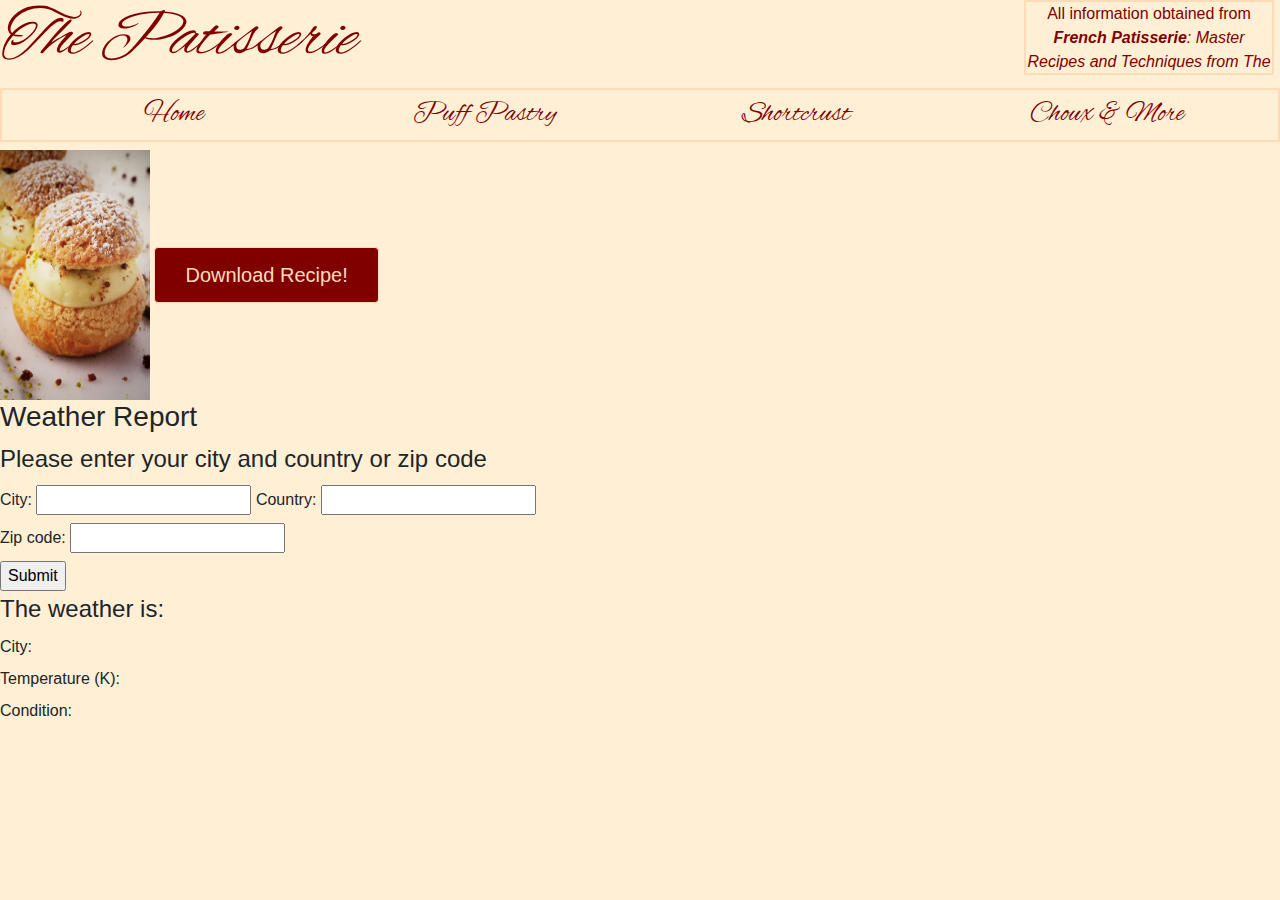
==== Choux.html @ be8aa79a "Update Choux.html" ====
<!DOCTYPE html>
<html>
  <head>
    <meta charset="utf-8">
    <meta name="viewport" content="width=device-width">
    <title>The Patisserie</title>
    <link rel="stylesheet" href="https://maxcdn.bootstrapcdn.com/bootstrap/4.0.0/css/bootstrap.min.css" integrity="sha384-Gn5384xqQ1aoWXA+058RXPxPg6fy4IWvTNh0E263XmFcJlSAwiGgFAW/dAiS6JXm" crossorigin="anonymous">
    <link href="style.css" rel="stylesheet" type="text/css" />
    <link href='https://fonts.googleapis.com/css?family=Alex Brush' rel='stylesheet'/>
  </head>
  <body>
    <script src="script.js"></script>

    <div class="scrollBox" style="overflow:auto; align:right">
  All information obtained from <i><b>French Patisserie</b>: Master Recipes and Techniques from The Ferrandi School of Culinary Arts</i>, Carmella Abramowitz-Moreau, Flammarion, 2017. 
      Visit <a href="https://www.ferrandi-paris.com/"><u>Ferrandi Paris</u></a> for more information. </div>
    <h1 class="Title">The Patisserie</h1>

    <h3><nav>
    <div class="navbar" id="nav-content">
    <a class="nav-menu" href="index.html">Home</a>
    <a class="nav-menu" href="Puff.html">Puff Pastry</a>
    <a class="nav-menu" href="Shortcrust.html">Shortcrust</a>
    <a class="nav-menu" href="Choux.html">Choux & More</a>
    </nav></div></h3>

    <img src="Project Pictures/Choux-1.jpg" class="Top-Pic" caption="">

    <button class="btn"><a href="Project Pictures/niveau3-paris-brest.jpg" download> Download Recipe!</button></a>

    <form>
        <h3>Weather Report</h3>
        <fieldset>
            <legend>Please enter your city and country or zip code</legend>
            <div>
                <label>
                    City:
                    <input type="text" name="city" id="city" />
                </label>
                <label>
                    Country:
                    <input type="text" name="country" id="country" />
                </label>
            </div>
            <div>
                <label>
                    Zip code:
                    <input type="number" name="zip" id="zip" />
                </label>
            </div>
            <input type="submit" id="submitWeather" />
        </fieldset>
    </form>
    <fieldset>
        <legend>The weather is:</legend>
        <label>
            City:
            <span id="cityResults"></span>
        </label>
        <br />
        <label>
            Temperature (K):
            <span id="temperatureResults"></span>
        </label>
        <br />
        <label>
            Condition:
            <span id="conditionResults"></span>
        </label>
    </fieldset>
    <!-- jQuery library -->
<script src="https://code.jquery.com/jquery-3.2.1.slim.min.js" integrity="sha384-KJ3o2DKtIkvYIK3UENzmM7KCkRr/rE9/Qpg6aAZGJwFDMVNA/GpGFF93hXpG5KkN" crossorigin="anonymous"></script>

<!-- Popper -->
<script src="https://cdnjs.cloudflare.com/ajax/libs/popper.js/1.12.9/umd/popper.min.js" integrity="sha384-ApNbgh9B+Y1QKtv3Rn7W3mgPxhU9K/ScQsAP7hUibX39j7fakFPskvXusvfa0b4Q" crossorigin="anonymous"></script>

<!-- Latest compiled and minified Bootstrap JavaScript -->
<script src="https://maxcdn.bootstrapcdn.com/bootstrap/4.0.0/js/bootstrap.min.js" integrity="sha384-JZR6Spejh4U02d8jOt6vLEHfe/JQGiRRSQQxSfFWpi1MquVdAyjUar5+76PVCmYl" crossorigin="anonymous"></script>
  </body>
</html>
---- style.css ----
body{
  background-color: papayawhip;
}

.Title{
  font-family: 'Alex Brush', 'Courier New', Courier, monospace;
  font-style: italic;
  font-size: 50pt;
  color:maroon;
}

.scrollBox{
  //font-family: 'Courier New', Courier, monospace;
  color:maroon;
  text-align:center;
  position: absolute;
  height:75px;
  width:250px;
  border:2px solid peachpuff; 
  margin-left:80%;
  margin-right:5%;
}

.scrollBox a{
  color: maroon;
}

.navbar{
  font-family: 'Alex Brush', 'Courier New', Courier, monospace;
  width:100%;
    position:relative;
    text-align:center;
    border:2px solid peachpuff;
  a{
  color: maroon;
  }
}

.nav-menu{
  width:25%;
  padding-left:30px;
  padding-right:30px;
}

.carousel-inner > .carousel-item > img {
  //width:150px;
  height:450px;
}

.carousel-inner{
  border:2px solid peachpuff;
 // width:200px;
}

.Top-Pic{
  width:150px;
  height:250px;
}

a{
  color:maroon;
}

.btn {
  background-color: maroon;
  border:1px solid peachpuff;
  padding: 12px 30px;
  cursor: pointer;
  font-size: 20px;
}

.btn a{
    color: peachpuff;
}
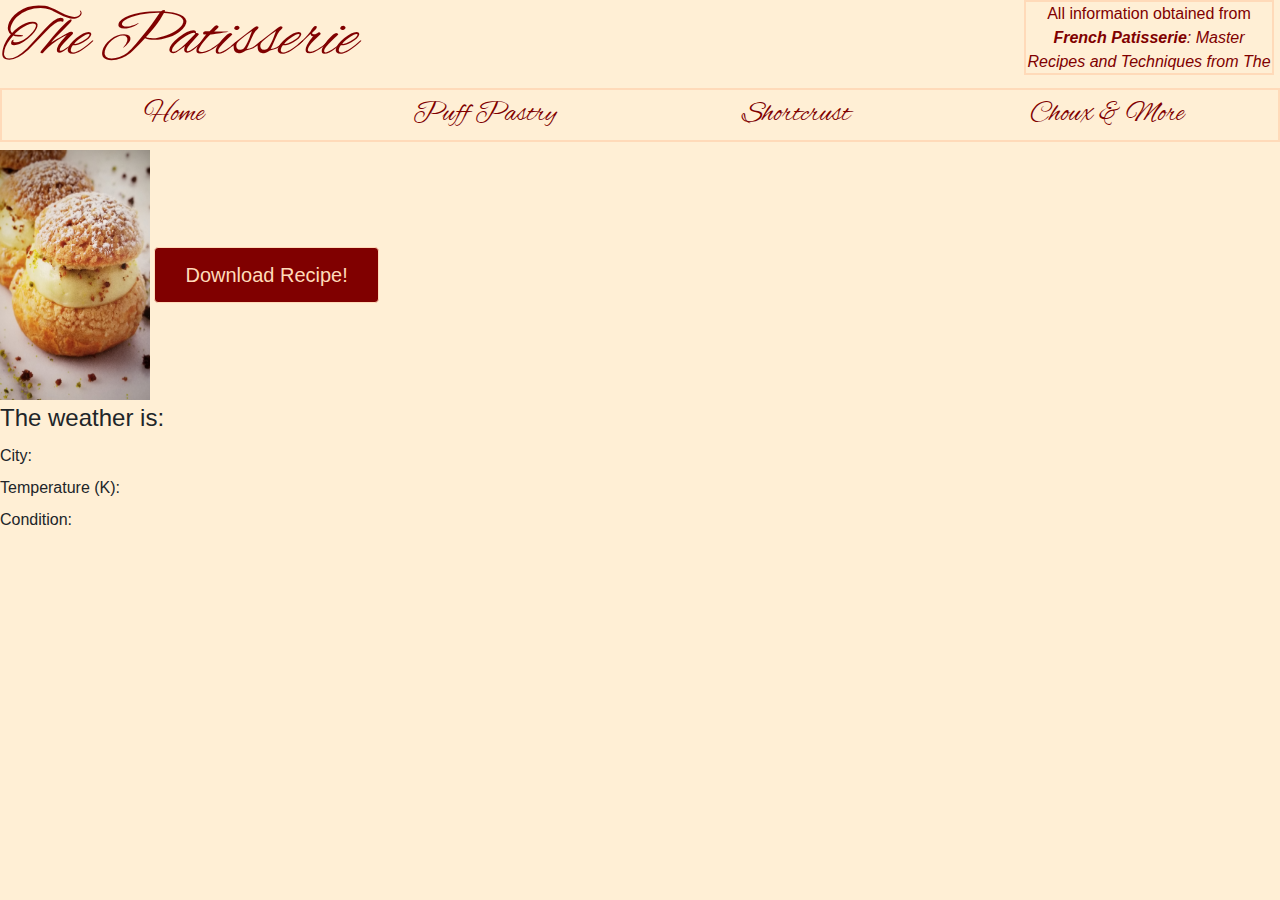
==== commit f21a6851: "Update Choux.html" ====
--- a/Choux.html
+++ b/Choux.html
@@ -28,29 +28,7 @@
 
     <button class="btn"><a href="Project Pictures/niveau3-paris-brest.jpg" download> Download Recipe!</button></a>
 
-    <form>
-        <h3>Weather Report</h3>
-        <fieldset>
-            <legend>Please enter your city and country or zip code</legend>
-            <div>
-                <label>
-                    City:
-                    <input type="text" name="city" id="city" />
-                </label>
-                <label>
-                    Country:
-                    <input type="text" name="country" id="country" />
-                </label>
-            </div>
-            <div>
-                <label>
-                    Zip code:
-                    <input type="number" name="zip" id="zip" />
-                </label>
-            </div>
-            <input type="submit" id="submitWeather" />
-        </fieldset>
-    </form>
+    
     <fieldset>
         <legend>The weather is:</legend>
         <label>
@@ -68,6 +46,7 @@
             <span id="conditionResults"></span>
         </label>
     </fieldset>
+    
     <!-- jQuery library -->
 <script src="https://code.jquery.com/jquery-3.2.1.slim.min.js" integrity="sha384-KJ3o2DKtIkvYIK3UENzmM7KCkRr/rE9/Qpg6aAZGJwFDMVNA/GpGFF93hXpG5KkN" crossorigin="anonymous"></script>
 
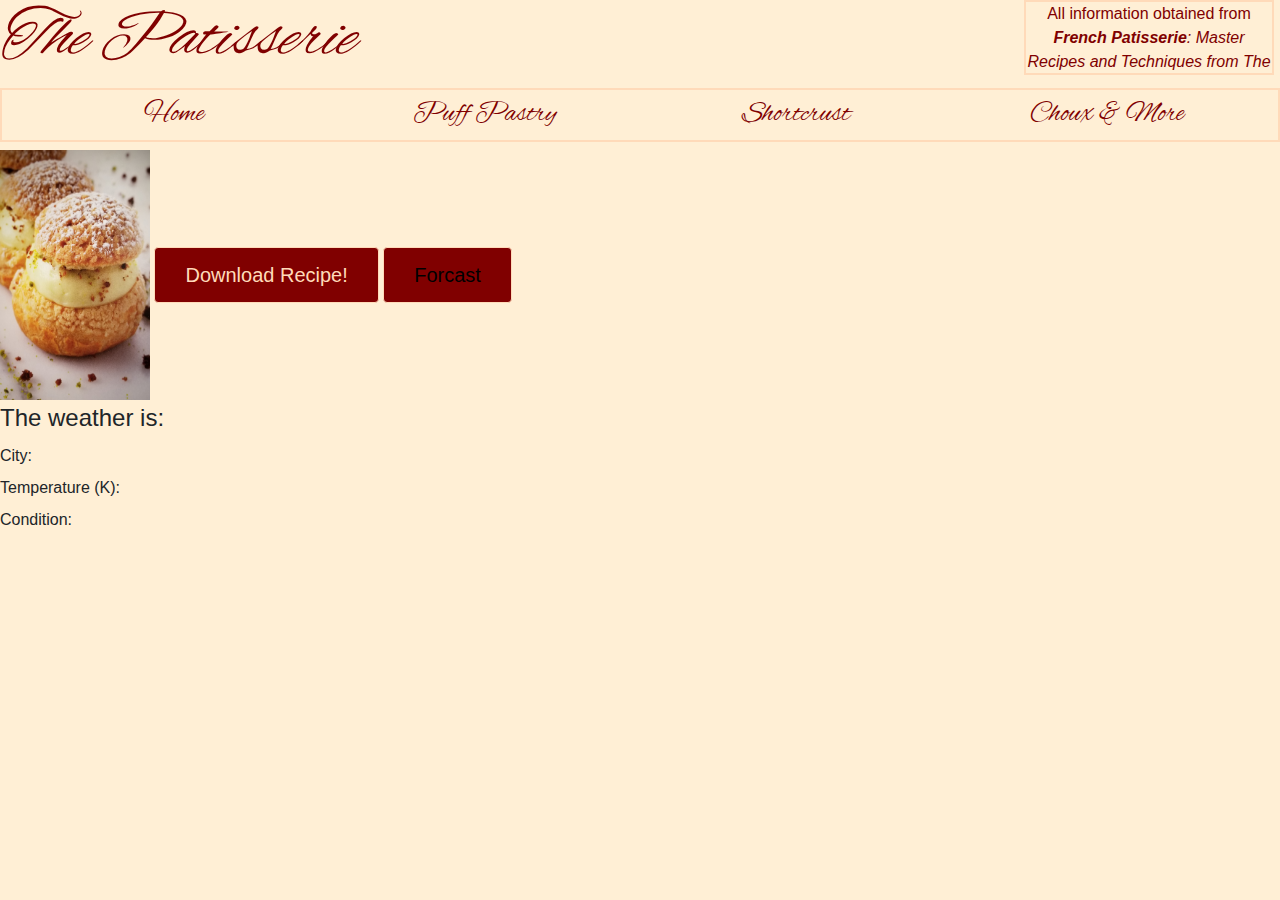
==== commit c968829e: "Update Choux.html" ====
--- a/Choux.html
+++ b/Choux.html
@@ -29,6 +29,8 @@
     <button class="btn"><a href="Project Pictures/niveau3-paris-brest.jpg" download> Download Recipe!</button></a>
 
     
+    <button class="btn" id="weather">Forcast</button>
+    
     <fieldset>
         <legend>The weather is:</legend>
         <label>
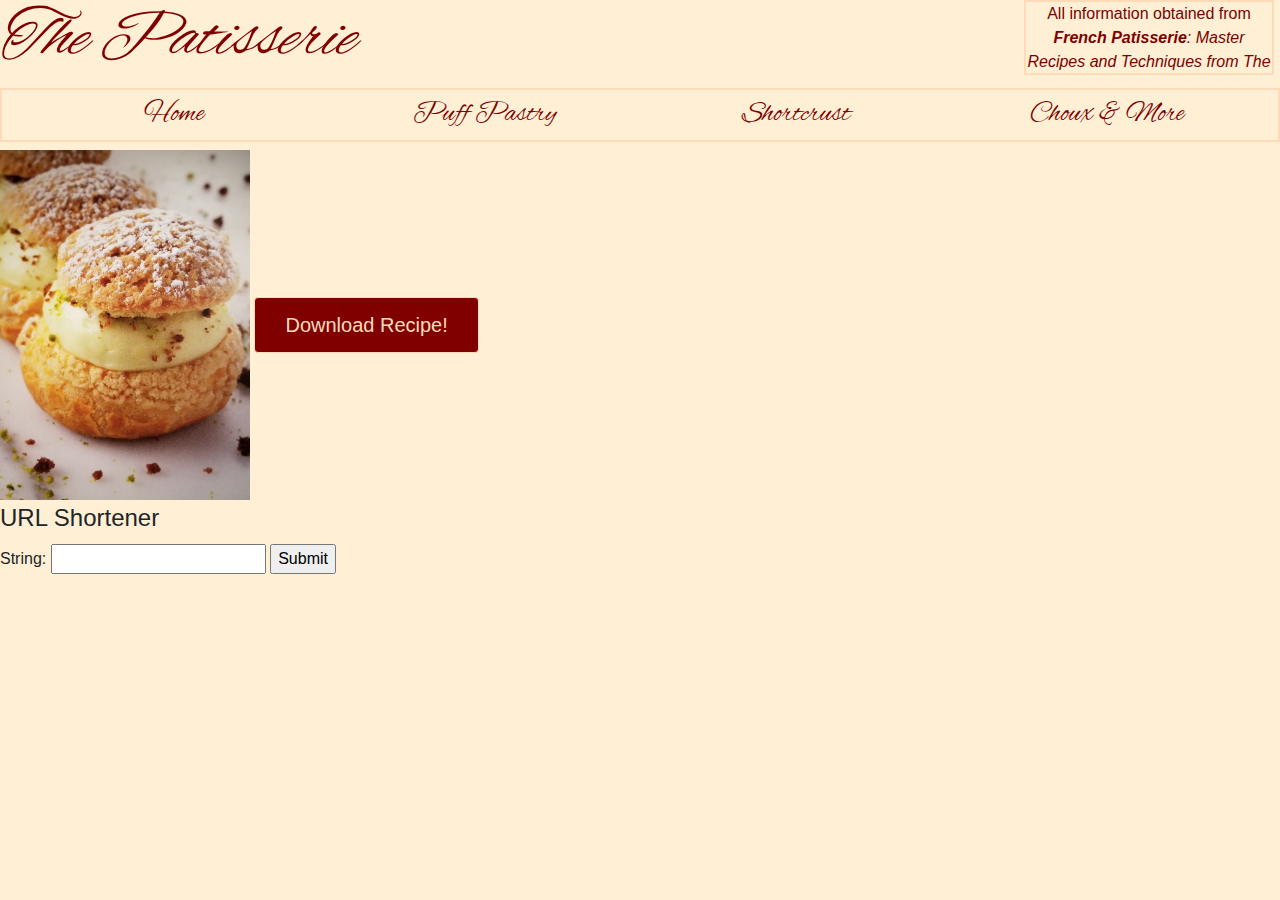
==== commit b6ef7281: "Update Choux.html" ====
--- a/Choux.html
+++ b/Choux.html
@@ -28,26 +28,14 @@
 
     <button class="btn"><a href="Project Pictures/niveau3-paris-brest.jpg" download> Download Recipe!</button></a>
 
-    
-    <button class="btn" id="weather">Forcast</button>
-    
-    <fieldset>
-        <legend>The weather is:</legend>
-        <label>
-            City:
-            <span id="cityResults"></span>
-        </label>
-        <br />
-        <label>
-            Temperature (K):
-            <span id="temperatureResults"></span>
-        </label>
-        <br />
-        <label>
-            Condition:
-            <span id="conditionResults"></span>
-        </label>
-    </fieldset>
+    <form>
+      <fieldset>
+        <legend>URL Shortener</legend>
+        <label for="input">String:</label>
+        <input type="text" name="input" id="input">
+        <input type="submit" id="stringSubmit">
+      </fieldset>
+    </form>
     
     <!-- jQuery library -->
 <script src="https://code.jquery.com/jquery-3.2.1.slim.min.js" integrity="sha384-KJ3o2DKtIkvYIK3UENzmM7KCkRr/rE9/Qpg6aAZGJwFDMVNA/GpGFF93hXpG5KkN" crossorigin="anonymous"></script>
--- a/style.css
+++ b/style.css
@@ -53,8 +53,8 @@
 }
 
 .Top-Pic{
-  width:150px;
-  height:250px;
+  width:250px;
+  height:350px;
 }
 
 a{
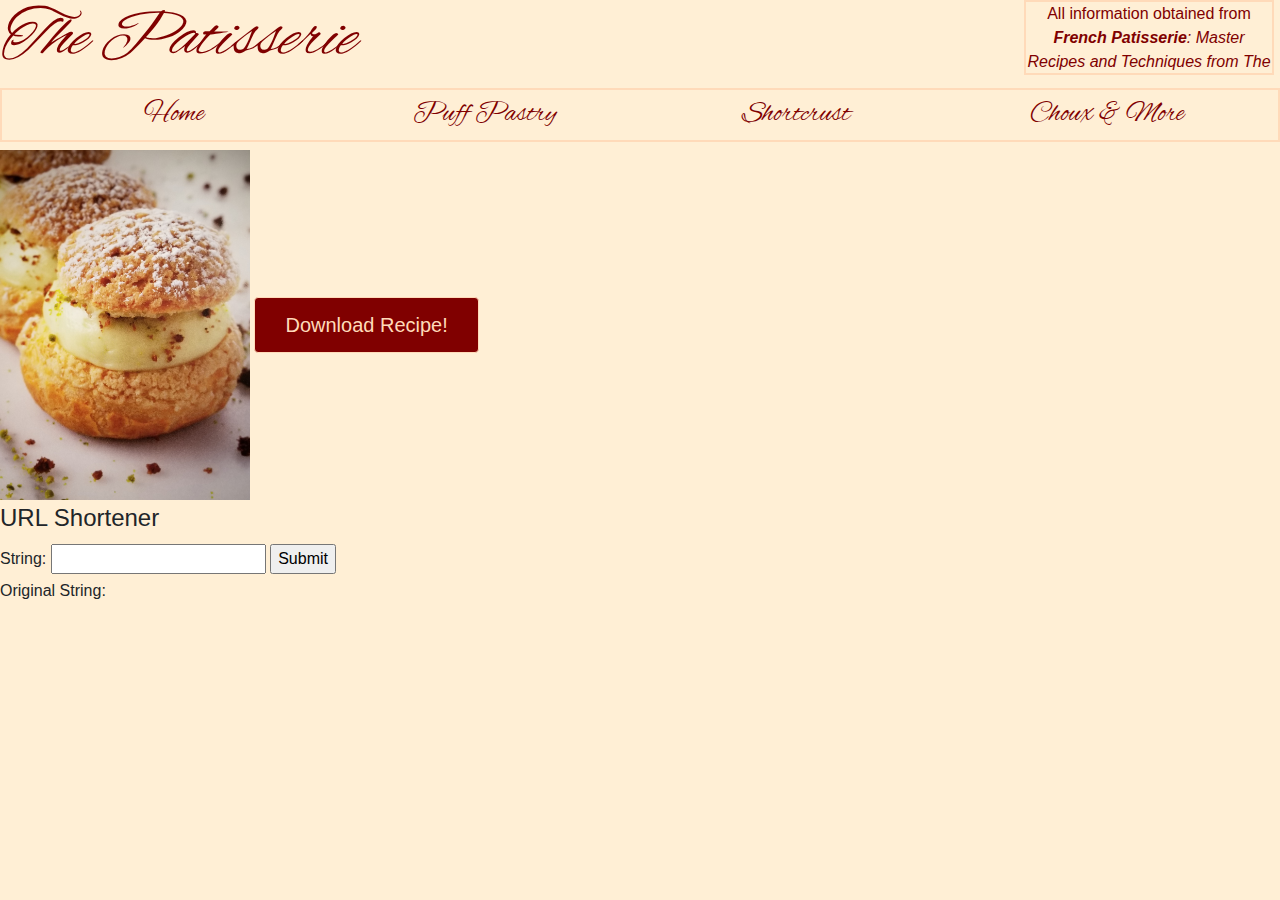
==== commit a721cd99: "Update Choux.html" ====
--- a/Choux.html
+++ b/Choux.html
@@ -36,6 +36,7 @@
         <input type="submit" id="stringSubmit">
       </fieldset>
     </form>
+    <span>Original String:</span><span id="originalString"></span>
     
     <!-- jQuery library -->
 <script src="https://code.jquery.com/jquery-3.2.1.slim.min.js" integrity="sha384-KJ3o2DKtIkvYIK3UENzmM7KCkRr/rE9/Qpg6aAZGJwFDMVNA/GpGFF93hXpG5KkN" crossorigin="anonymous"></script>
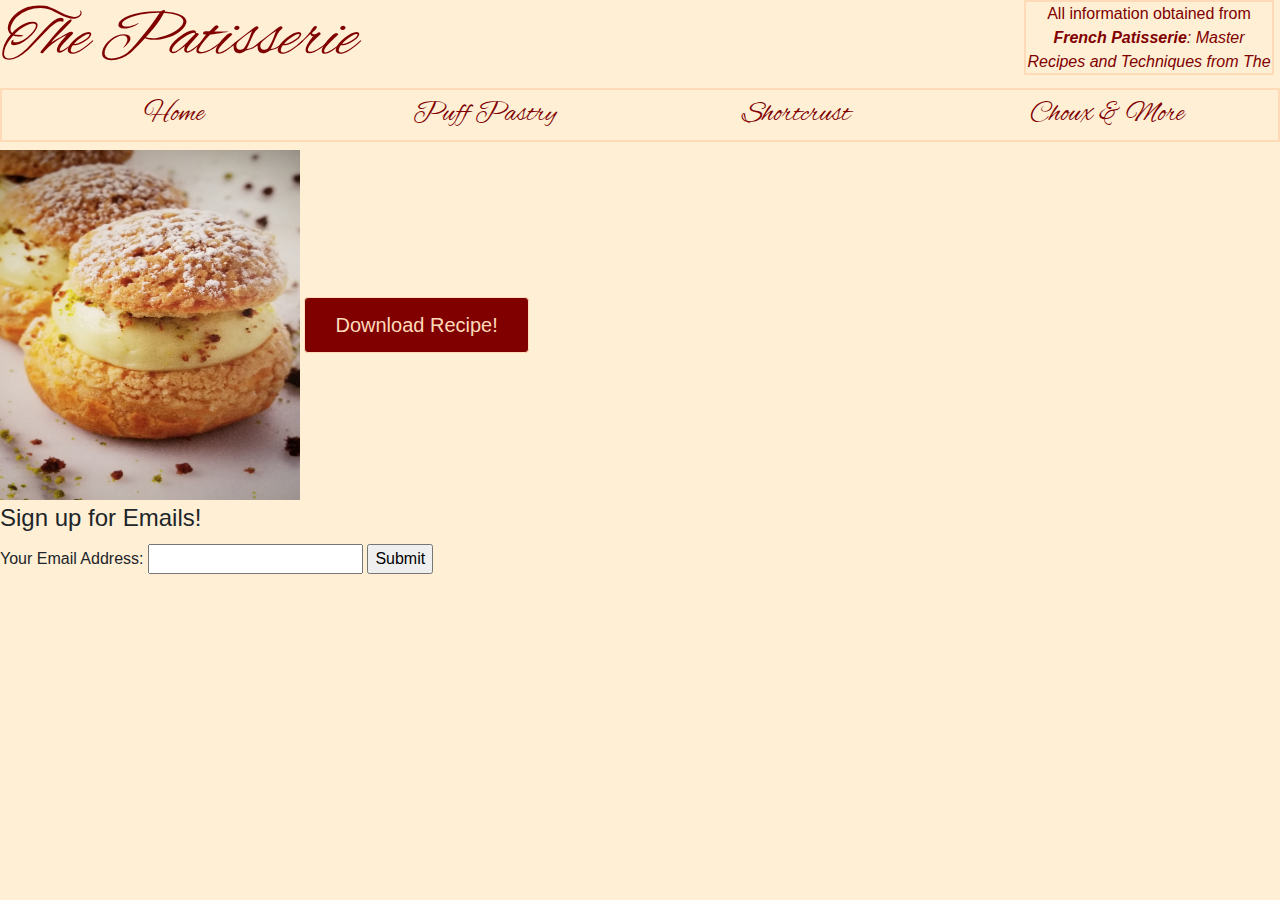
==== commit fe69a03c: "Update Choux.html" ====
--- a/Choux.html
+++ b/Choux.html
@@ -30,14 +30,13 @@
 
     <form>
       <fieldset>
-        <legend>URL Shortener</legend>
-        <label for="input">String:</label>
+        <legend>Sign up for Emails!</legend>
+        <label for="input">Your Email Address:</label>
         <input type="text" name="input" id="input">
-        <input type="submit" id="stringSubmit">
+        <input type="submit" id="emailSubmit">
       </fieldset>
     </form>
-    <span>Original String:</span><span id="originalString"></span>
-    
+
     <!-- jQuery library -->
 <script src="https://code.jquery.com/jquery-3.2.1.slim.min.js" integrity="sha384-KJ3o2DKtIkvYIK3UENzmM7KCkRr/rE9/Qpg6aAZGJwFDMVNA/GpGFF93hXpG5KkN" crossorigin="anonymous"></script>
 
--- a/style.css
+++ b/style.css
@@ -53,7 +53,7 @@
 }
 
 .Top-Pic{
-  width:250px;
+  width:300px;
   height:350px;
 }
 
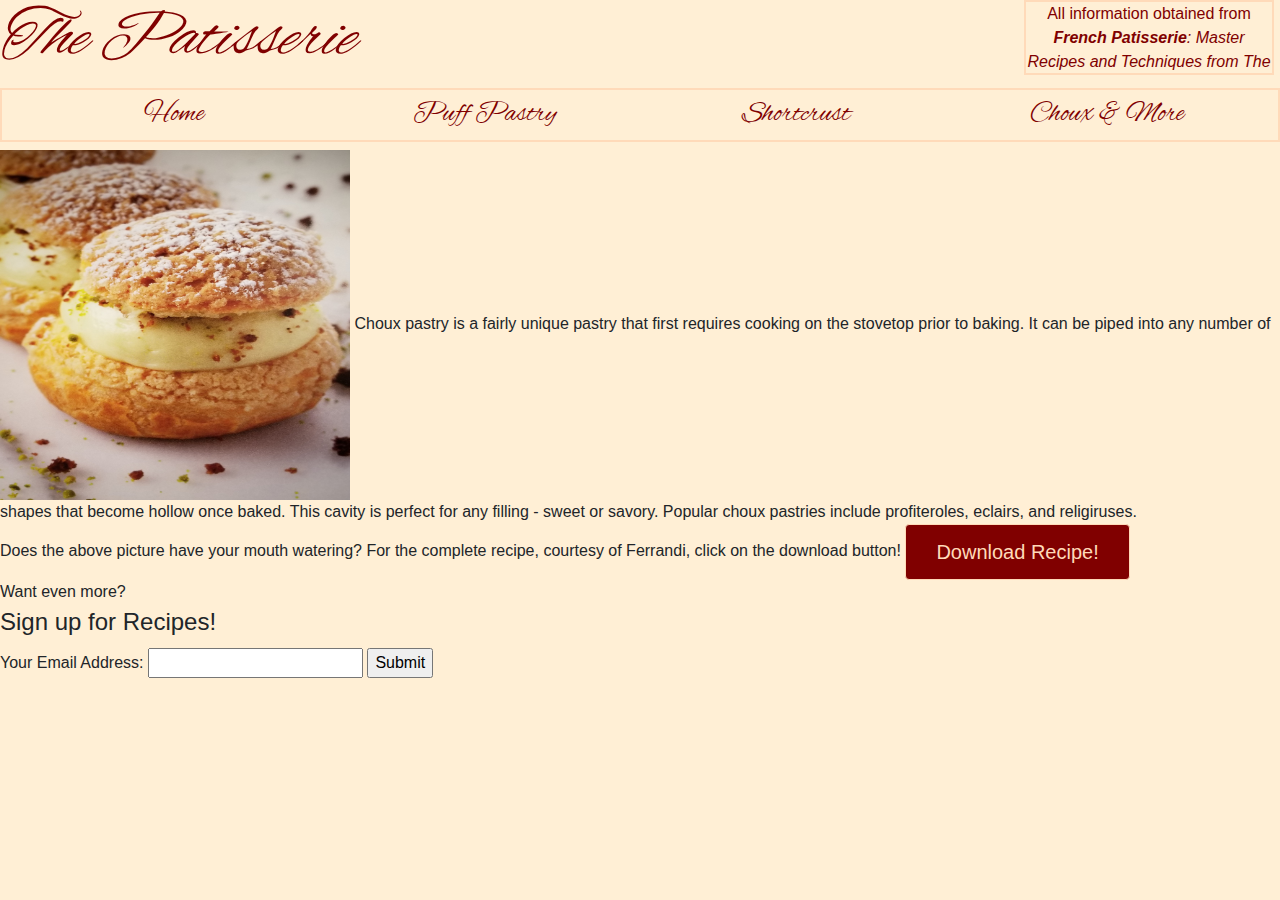
==== commit 19fc5ab7: "Update Choux.html" ====
--- a/Choux.html
+++ b/Choux.html
@@ -24,13 +24,20 @@
     <a class="nav-menu" href="Choux.html">Choux & More</a>
     </nav></div></h3>
 
-    <img src="Project Pictures/Choux-1.jpg" class="Top-Pic" caption="">
+    <img src="Project Pictures/Choux-1.jpg" class="Top-Pic" caption="Pistachoux p 189">
+    
+    Choux pastry is a fairly unique pastry that first requires cooking on the stovetop prior to baking. It can be piped into any number of shapes that become hollow once baked. This cavity is perfect for any filling - sweet or savory. Popular choux pastries include profiteroles, eclairs, and religiruses.
+    
+    <div>
+      Does the above picture have your mouth watering? For the complete recipe, courtesy of Ferrandi, click on the download button!
 
-    <button class="btn"><a href="Project Pictures/niveau3-paris-brest.jpg" download> Download Recipe!</button></a>
+    <button class="btn"><a href="Project Pictures/niveau3-paris-brest.jpg" download> Download Recipe!</button></a> </div>
 
+    
     <form>
+      Want even more?
       <fieldset>
-        <legend>Sign up for Emails!</legend>
+        <legend>Sign up for Recipes!</legend>
         <label for="input">Your Email Address:</label>
         <input type="text" name="input" id="input">
         <input type="submit" id="emailSubmit">
--- a/style.css
+++ b/style.css
@@ -53,7 +53,7 @@
 }
 
 .Top-Pic{
-  width:300px;
+  width:350px;
   height:350px;
 }
 
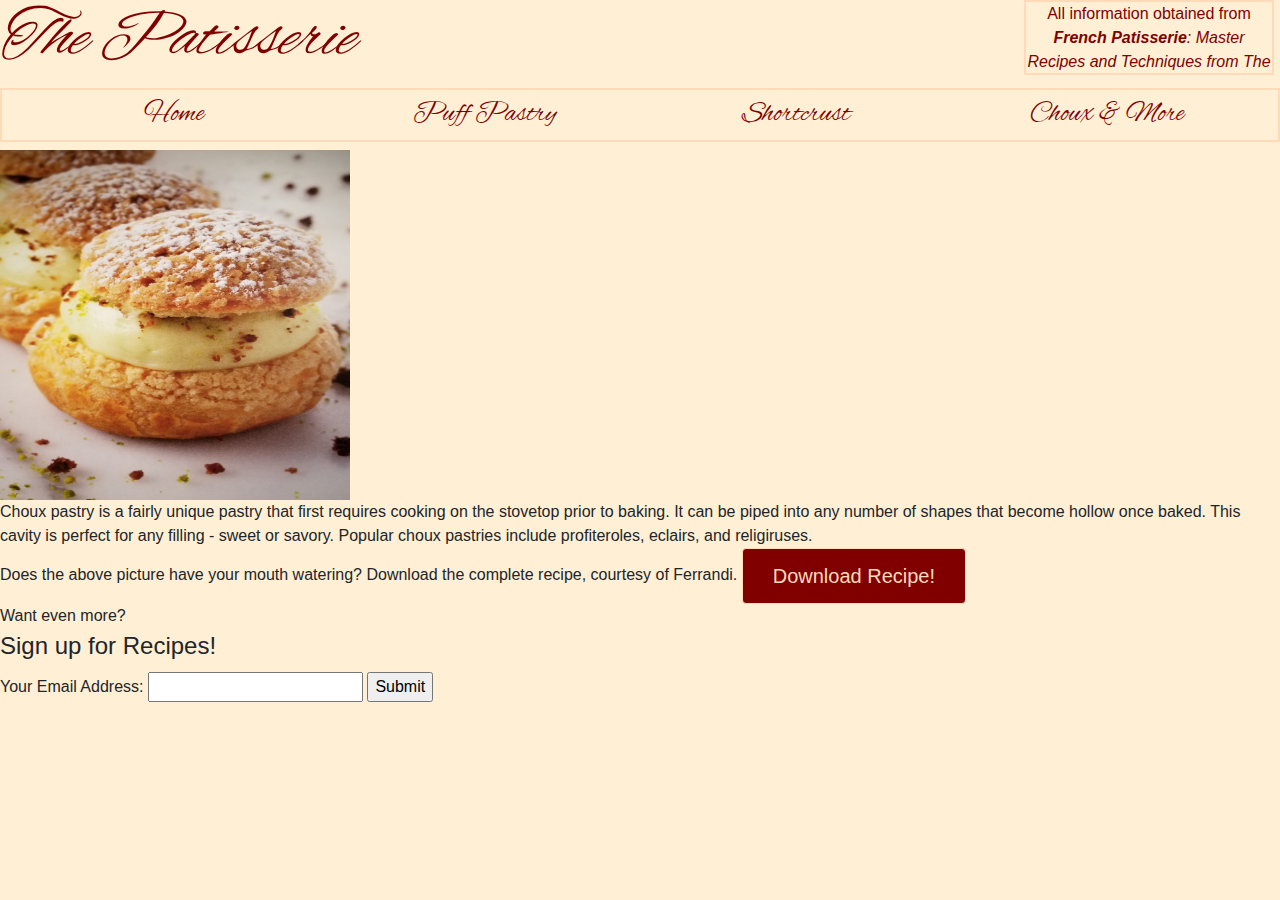
==== commit a4546b52: "Update Choux.html" ====
--- a/Choux.html
+++ b/Choux.html
@@ -26,14 +26,16 @@
 
     <img src="Project Pictures/Choux-1.jpg" class="Top-Pic" caption="Pistachoux p 189">
     
+    <div>
     Choux pastry is a fairly unique pastry that first requires cooking on the stovetop prior to baking. It can be piped into any number of shapes that become hollow once baked. This cavity is perfect for any filling - sweet or savory. Popular choux pastries include profiteroles, eclairs, and religiruses.
-    
+    </div>
+      
     <div>
-      Does the above picture have your mouth watering? For the complete recipe, courtesy of Ferrandi, click on the download button!
+      Does the above picture have your mouth watering? Download the complete recipe, courtesy of Ferrandi.
 
     <button class="btn"><a href="Project Pictures/niveau3-paris-brest.jpg" download> Download Recipe!</button></a> </div>
 
-    
+    <div class="form">
     <form>
       Want even more?
       <fieldset>
@@ -43,6 +45,7 @@
         <input type="submit" id="emailSubmit">
       </fieldset>
     </form>
+    </div>
 
     <!-- jQuery library -->
 <script src="https://code.jquery.com/jquery-3.2.1.slim.min.js" integrity="sha384-KJ3o2DKtIkvYIK3UENzmM7KCkRr/rE9/Qpg6aAZGJwFDMVNA/GpGFF93hXpG5KkN" crossorigin="anonymous"></script>
